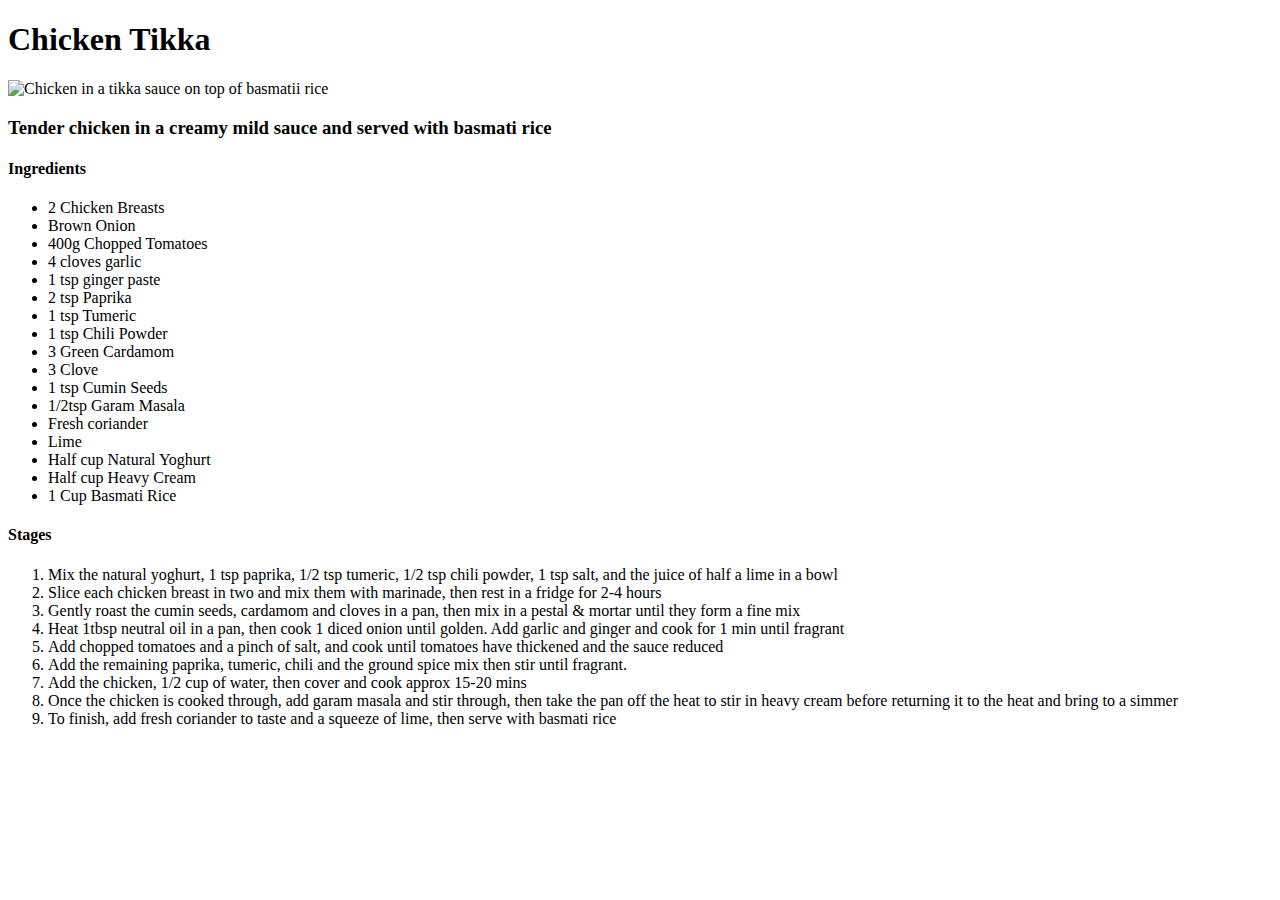
==== recipes/tikka.html @ ca24b88c "added recipe for chicken tikka" ====
<!Doctype html>
<html lang="en">
    <head>
        <meta charset="utf-8">
        <title>Recipes</title>
    </head>

    <body>
        <h1>Chicken Tikka</h1>
        <img src="../images/chickentikka.webp" alt="Chicken in a tikka sauce on top of basmatii rice">
        <h3>Tender chicken in a creamy mild sauce and served with basmati rice</h3>
        <h4>Ingredients</h4>
            <ul>
                <li>2 Chicken Breasts</li>
                <li> Brown Onion</li>
                <li>400g Chopped Tomatoes</li>
                <li>4 cloves garlic</li>
                <li>1 tsp ginger paste</li>
                <li>2 tsp Paprika</li>
                <li>1 tsp Tumeric</li>
                <li>1 tsp Chili Powder</li>
                <li>3 Green Cardamom</li>
                <li>3 Clove</li>
                <li>1 tsp Cumin Seeds</li>
                <li>1/2tsp Garam Masala</li>
                <li>Fresh coriander</li>
                <li>Lime</li>
                <li>Half cup Natural Yoghurt</li>
                <li>Half cup Heavy Cream</li>
                <li>1 Cup Basmati Rice</li>
            </ul>

        <h4>Stages</h4>
            <ol>
                <li>Mix the natural yoghurt, 1 tsp paprika, 1/2 tsp tumeric, 1/2 tsp chili powder, 1 tsp salt, and the juice of half a lime in a bowl</li>
                <li>Slice each chicken breast in two and mix them with marinade, then rest in a fridge for 2-4 hours</li>
                <li>Gently roast the cumin seeds, cardamom and cloves in a pan, then mix in a pestal & mortar until they form a fine mix</li>
                <li>Heat 1tbsp neutral oil in a pan, then cook 1 diced onion until golden. Add garlic and ginger and cook for 1 min until fragrant</li>
                <li>Add chopped tomatoes and a pinch of salt, and cook until tomatoes have thickened and the sauce reduced</li>
                <li>Add the remaining paprika, tumeric, chili and the ground spice mix then stir until fragrant.</li>
                <li>Add the chicken, 1/2 cup of water, then cover and cook approx 15-20 mins</li>
                <li>Once the chicken is cooked through, add garam masala and stir through, then take the pan off the heat to stir in heavy cream before returning it to the heat and bring to a simmer</li>
                <li>To finish, add fresh coriander to taste and a squeeze of lime, then serve with basmati rice</li>
            </ol>
    </body>
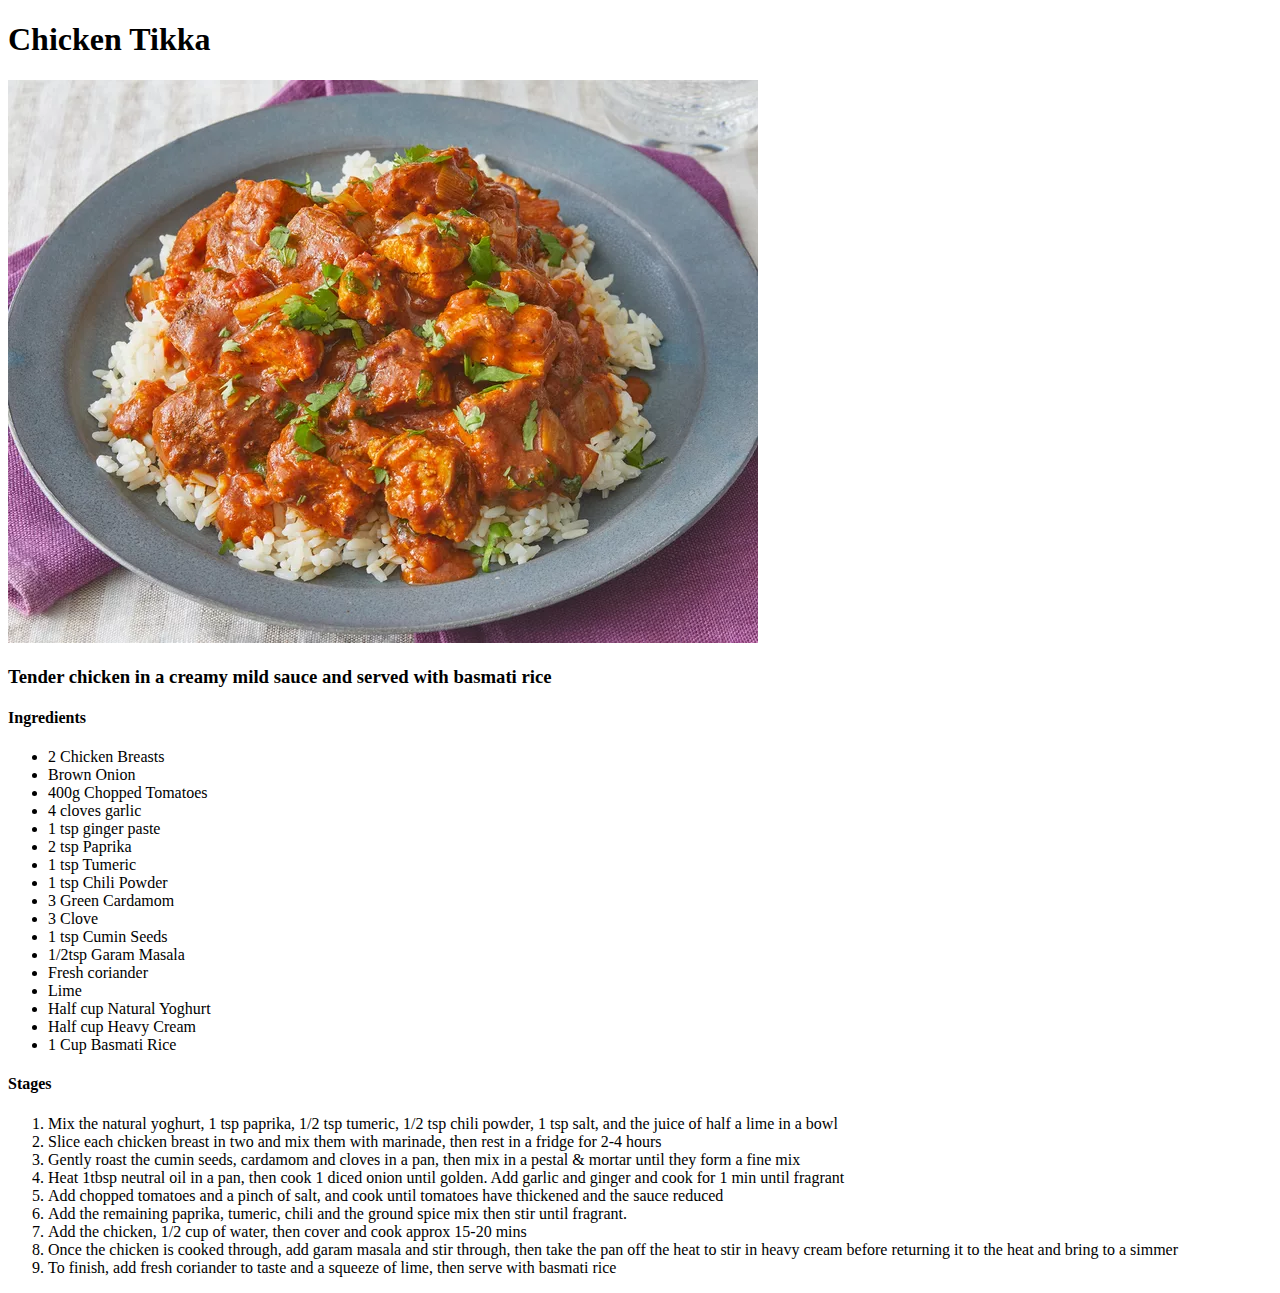
==== commit d56a6ddf: "css styles" ====
--- a/recipes/tikka.html
+++ b/recipes/tikka.html
@@ -2,7 +2,7 @@
 <html lang="en">
     <head>
         <meta charset="utf-8">
-        <title>Recipes</title>
+        <title>Odin Recipes</title>
     </head>
 
     <body>
